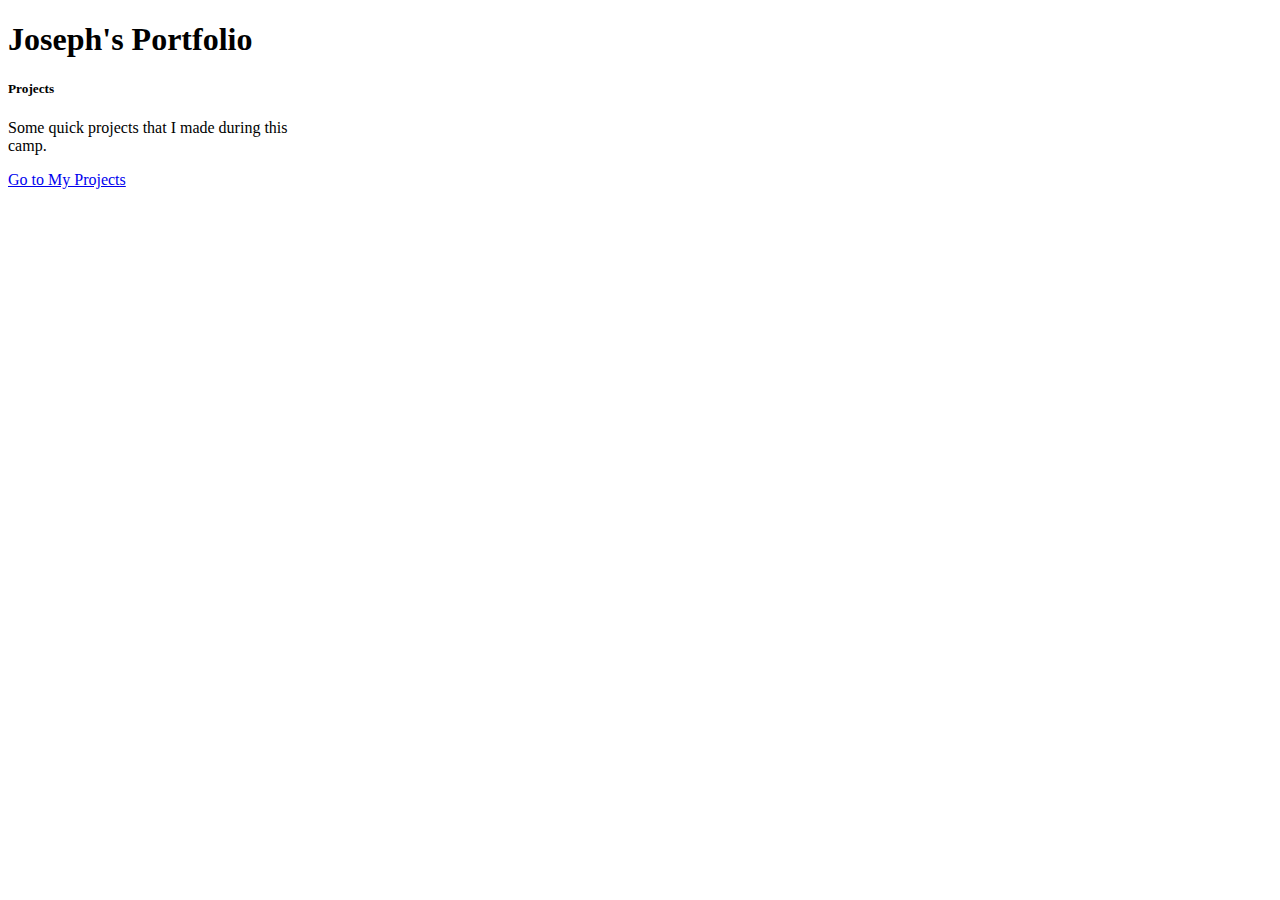
==== index.html @ b2d31371 "Update index.html" ====
<!DOCTYPE html>
<html>
    <head>
        <!-- CSS only -->
        <link href="https://cdn.jsdelivr.net/npm/bootstrap@5.1.0/dist/css/bootstrap.min.css" rel="stylesheet" integrity="sha384-KyZXEAg3QhqLMpG8r+8fhAXLRk2vvoC2f3B09zVXn8CA5QIVfZOJ3BCsw2P0p/We" crossorigin="anonymous">
    </head>
    <body>
        <h1>Joseph's Portfolio</h1>
        <div class="card" style="width: 18rem;">
            <div class="card-body">
                <h5 class="card-title">Projects</h5>
                <p class="card-text">Some quick projects that I made during this camp.</p>
                <a href="projects.html" class="btn btn-primary">Go to My Projects</a>
            </div>
        </div>
    </body>
</html>
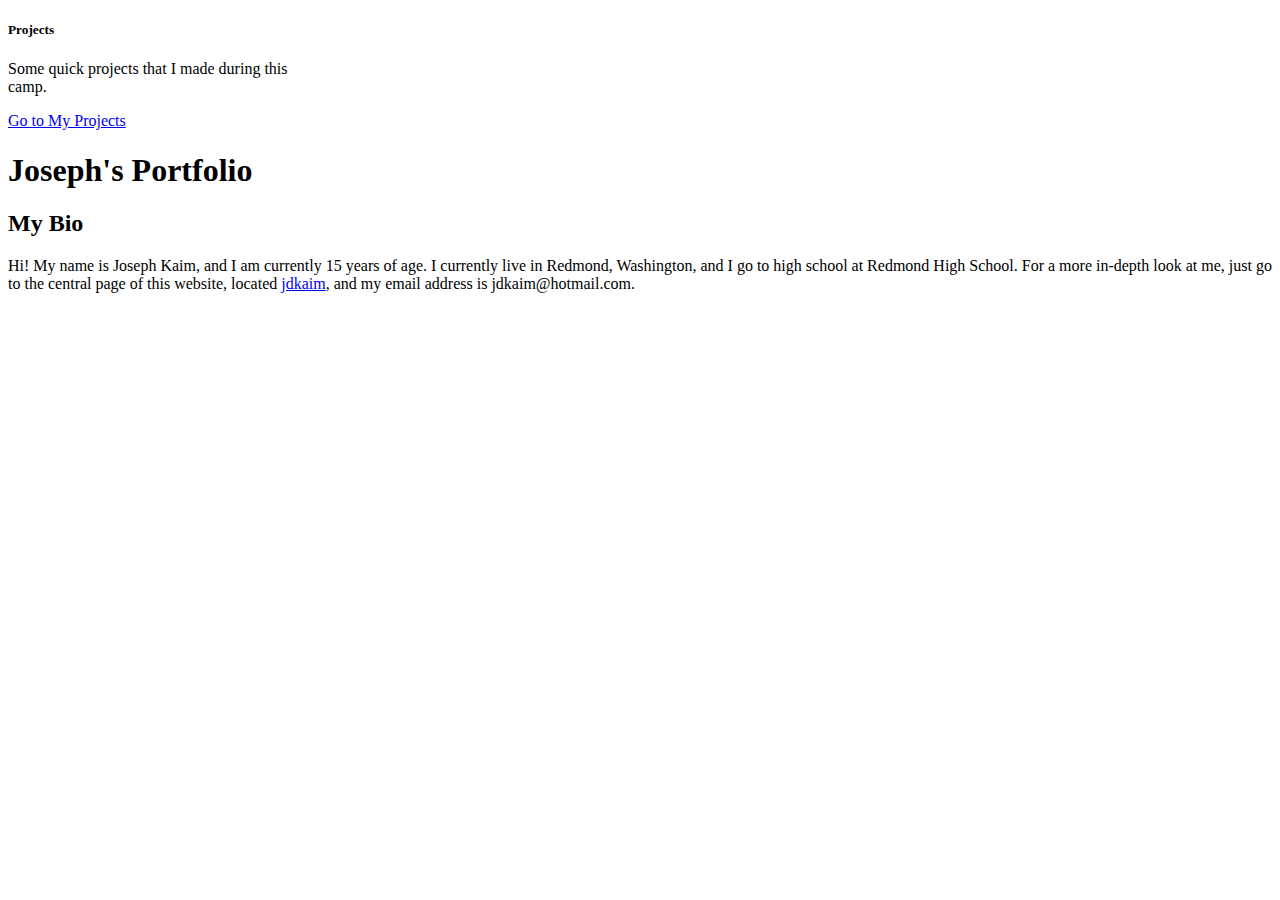
==== commit 114be405: "Update index.html" ====
--- a/index.html
+++ b/index.html
@@ -4,8 +4,7 @@
         <!-- CSS only -->
         <link href="https://cdn.jsdelivr.net/npm/bootstrap@5.1.0/dist/css/bootstrap.min.css" rel="stylesheet" integrity="sha384-KyZXEAg3QhqLMpG8r+8fhAXLRk2vvoC2f3B09zVXn8CA5QIVfZOJ3BCsw2P0p/We" crossorigin="anonymous">
     </head>
-    <body>
-        <h1>Joseph's Portfolio</h1>
+    <nav>
         <div class="card" style="width: 18rem;">
             <div class="card-body">
                 <h5 class="card-title">Projects</h5>
@@ -13,5 +12,11 @@
                 <a href="projects.html" class="btn btn-primary">Go to My Projects</a>
             </div>
         </div>
+    </nav>
+    <body>
+        <h1>Joseph's Portfolio</h1>
+        <h2>My Bio</h2>
+        <p>Hi! My name is Joseph Kaim, and I am currently 15 years of age. I currently live in Redmond, Washington, and I go to high school at Redmond High School. For a more in-depth look at me, just go to the central page of this website, located <a href="http://jdkaim.com>here</a>. I like to code and play guitar.
+            My GitHub username is <a href="http://github.com/JDKaim">jdkaim</a>, and my email address is jdkaim@hotmail.com.</p>
     </body>
 </html>
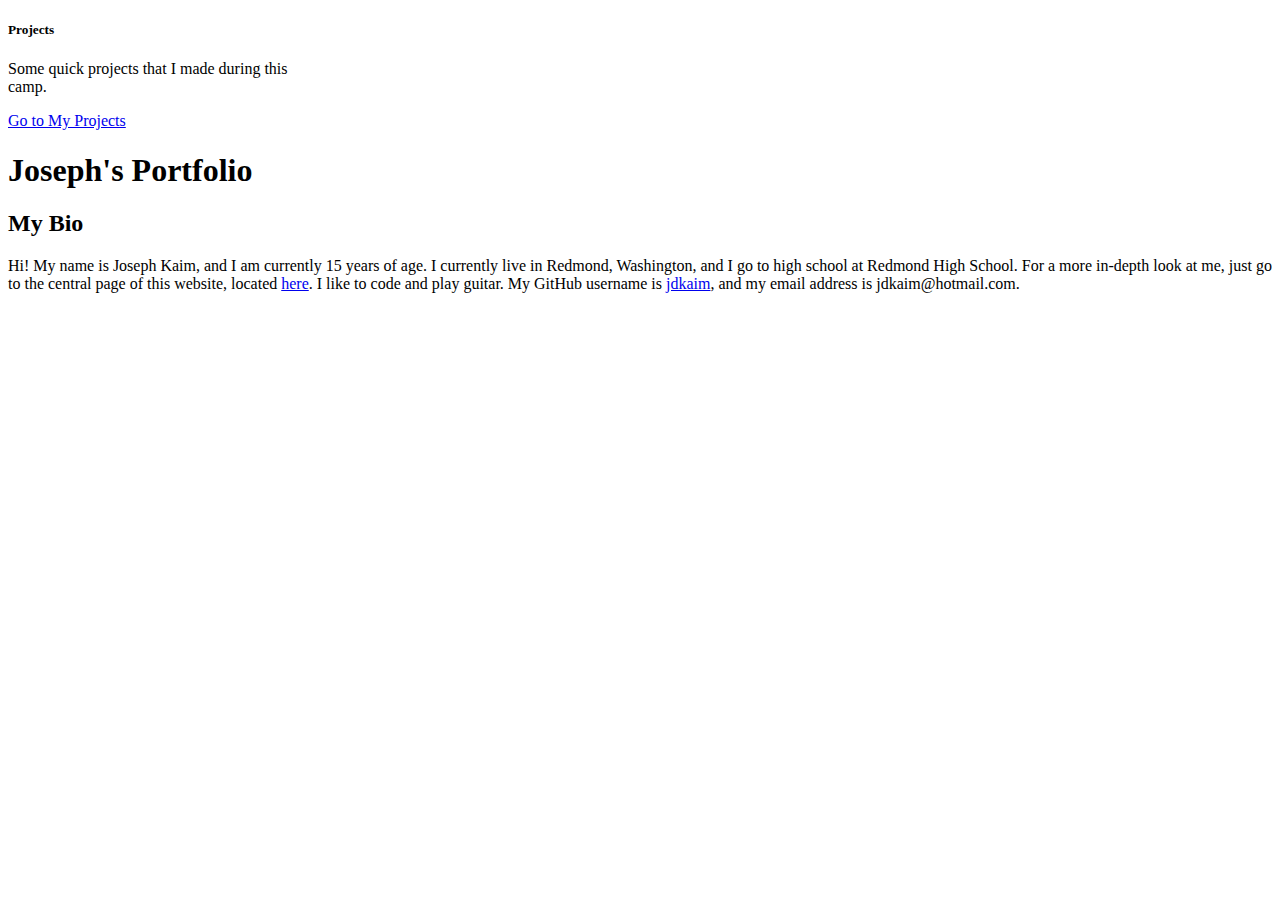
==== commit 0eb6a16d: "Update index.html" ====
--- a/index.html
+++ b/index.html
@@ -16,7 +16,7 @@
     <body>
         <h1>Joseph's Portfolio</h1>
         <h2>My Bio</h2>
-        <p>Hi! My name is Joseph Kaim, and I am currently 15 years of age. I currently live in Redmond, Washington, and I go to high school at Redmond High School. For a more in-depth look at me, just go to the central page of this website, located <a href="http://jdkaim.com>here</a>. I like to code and play guitar.
+        <p>Hi! My name is Joseph Kaim, and I am currently 15 years of age. I currently live in Redmond, Washington, and I go to high school at Redmond High School. For a more in-depth look at me, just go to the central page of this website, located <a href="http://jdkaim.com">here</a>. I like to code and play guitar.
             My GitHub username is <a href="http://github.com/JDKaim">jdkaim</a>, and my email address is jdkaim@hotmail.com.</p>
     </body>
 </html>
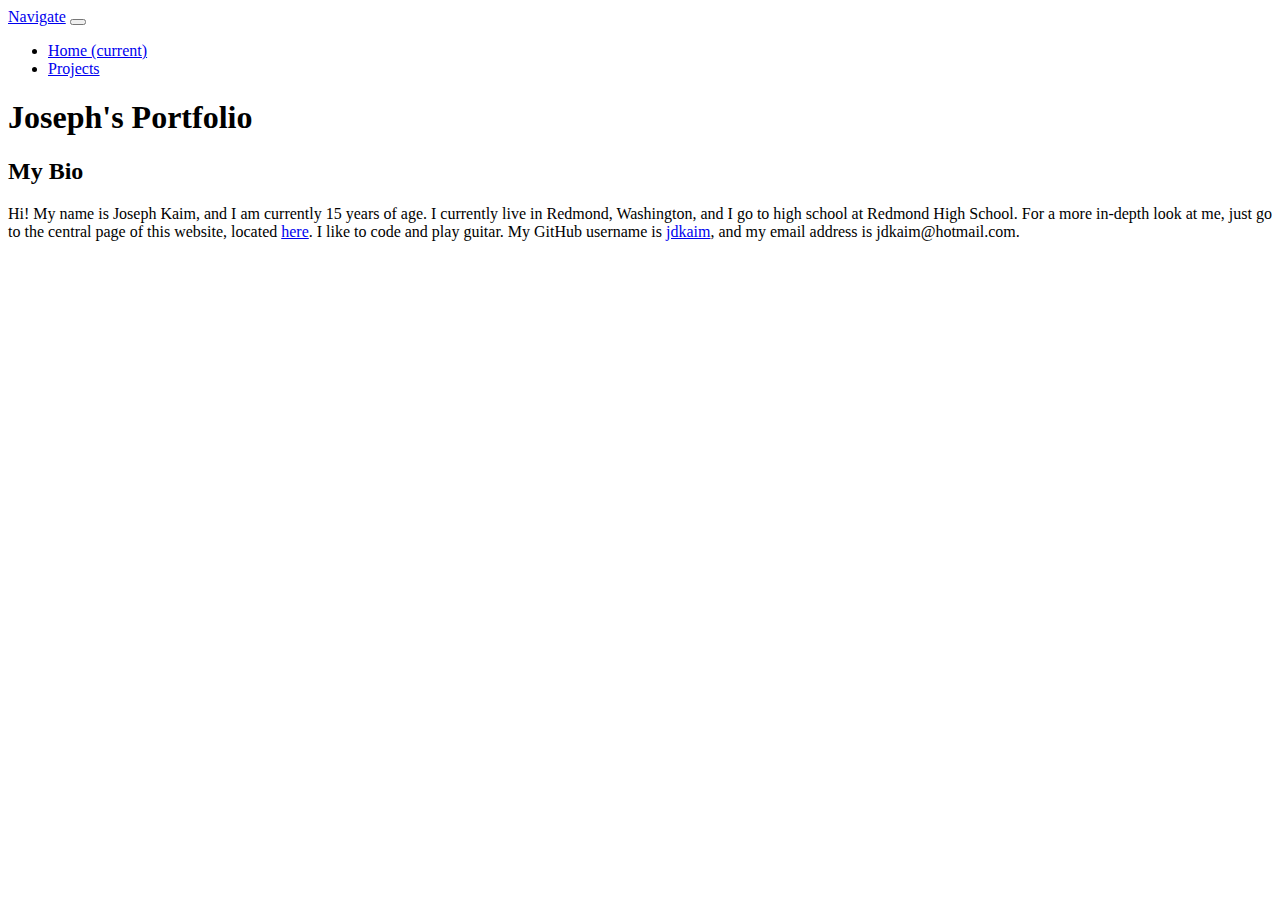
==== commit dc1e6bfc: "Create index.html" ====
--- a/index.html
+++ b/index.html
@@ -4,13 +4,20 @@
         <!-- CSS only -->
         <link href="https://cdn.jsdelivr.net/npm/bootstrap@5.1.0/dist/css/bootstrap.min.css" rel="stylesheet" integrity="sha384-KyZXEAg3QhqLMpG8r+8fhAXLRk2vvoC2f3B09zVXn8CA5QIVfZOJ3BCsw2P0p/We" crossorigin="anonymous">
     </head>
-    <nav>
-        <div class="card" style="width: 18rem;">
-            <div class="card-body">
-                <h5 class="card-title">Projects</h5>
-                <p class="card-text">Some quick projects that I made during this camp.</p>
-                <a href="projects.html" class="btn btn-primary">Go to My Projects</a>
-            </div>
+    <nav class="navbar navbar-expand-lg navbar-light bg-light">
+        <a class="navbar-brand" href="#">Navigate</a>
+        <button class="navbar-toggler" type="button" data-toggle="collapse" data-target="#navbarNav" aria-controls="navbarNav" aria-expanded="false" aria-label="Toggle navigation">
+            <span class="navbar-toggler-icon"></span>
+        </button>
+        <div class="collapse navbar-collapse" id="navbarNav">
+            <ul class="navbar-nav">
+                <li class="nav-item active">
+                    <a class="nav-link" href="#">Home <span class="sr-only">(current)</span></a>
+                </li>
+                <li class="nav-item">
+                    <a class="nav-link" href="projects.html">Projects</a>
+                </li>
+            </ul>
         </div>
     </nav>
     <body>
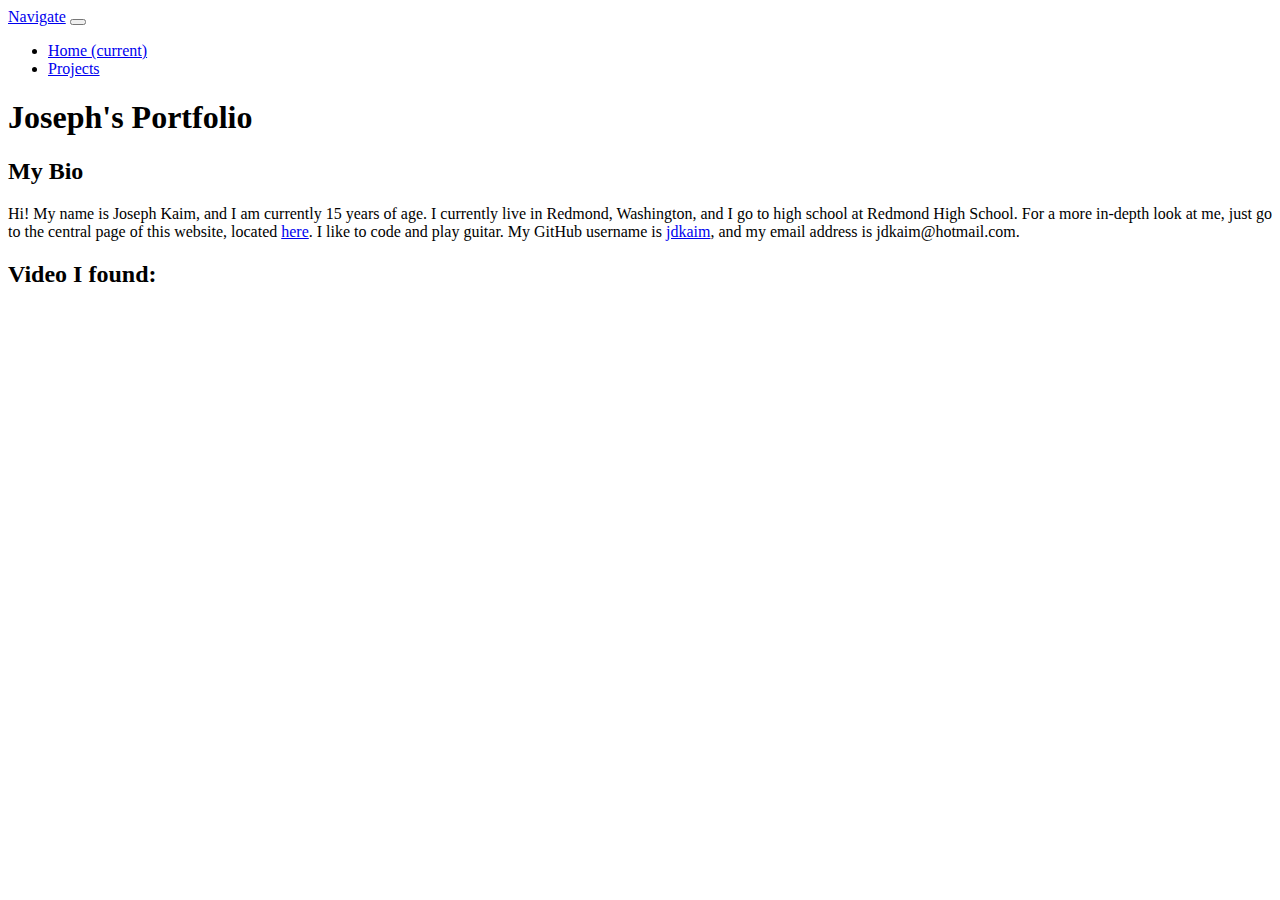
==== commit 474e31c5: "Update index.html" ====
--- a/index.html
+++ b/index.html
@@ -12,7 +12,7 @@
         <div class="collapse navbar-collapse" id="navbarNav">
             <ul class="navbar-nav">
                 <li class="nav-item active">
-                    <a class="nav-link" href="#">Home <span class="sr-only">(current)</span></a>
+                    <a class="nav-link" href="index.html">Home <span class="sr-only">(current)</span></a>
                 </li>
                 <li class="nav-item">
                     <a class="nav-link" href="projects.html">Projects</a>
@@ -25,5 +25,7 @@
         <h2>My Bio</h2>
         <p>Hi! My name is Joseph Kaim, and I am currently 15 years of age. I currently live in Redmond, Washington, and I go to high school at Redmond High School. For a more in-depth look at me, just go to the central page of this website, located <a href="http://jdkaim.com">here</a>. I like to code and play guitar.
             My GitHub username is <a href="http://github.com/JDKaim">jdkaim</a>, and my email address is jdkaim@hotmail.com.</p>
+        <h2>Video I found:</h2>
+        <iframe width="560" height="315" src="https://www.youtube.com/embed/hS5CfP8n_js" title="YouTube video player" frameborder="0" allow="accelerometer; autoplay; clipboard-write; encrypted-media; gyroscope; picture-in-picture" allowfullscreen></iframe>
     </body>
 </html>
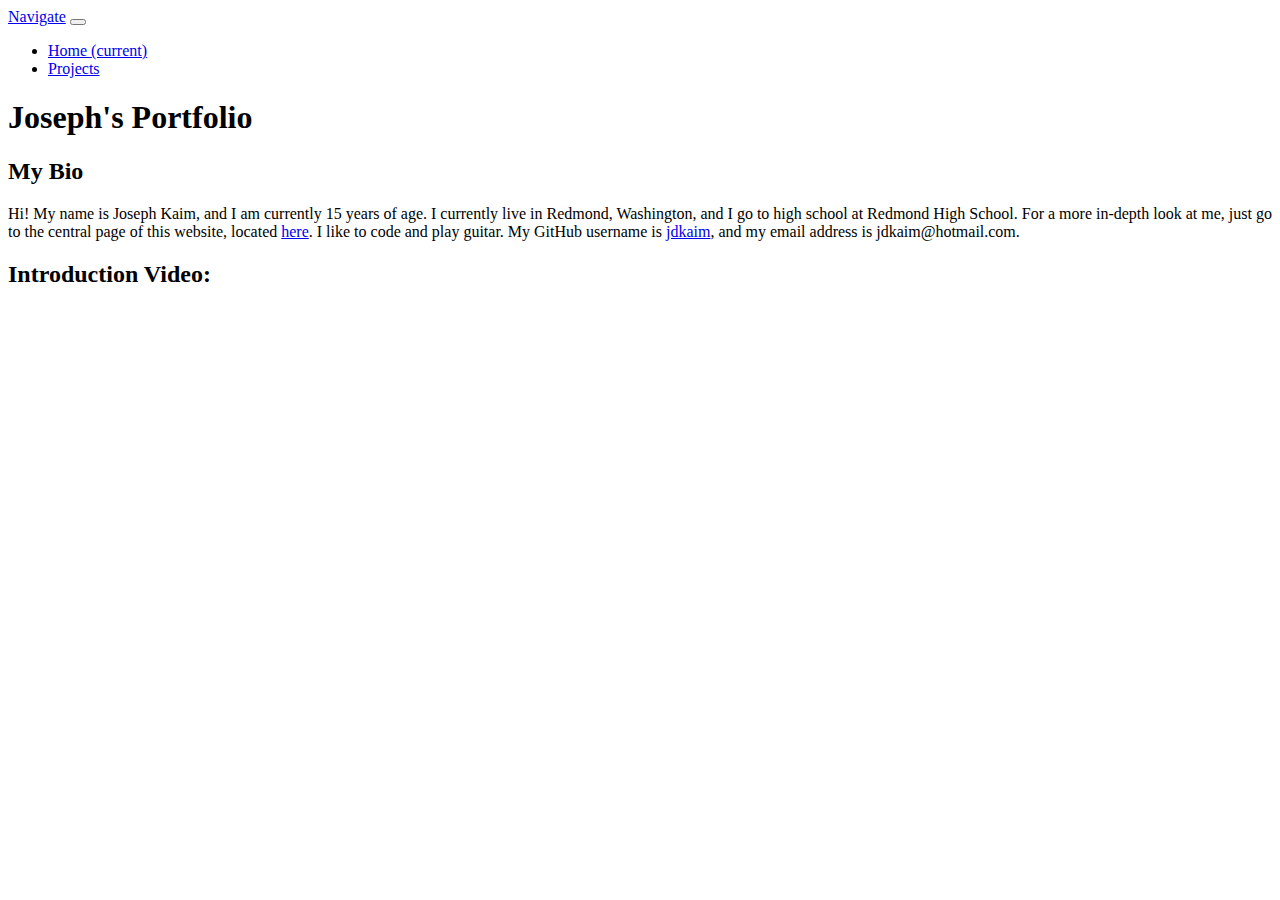
==== commit 3e81d025: "Update index.html" ====
--- a/index.html
+++ b/index.html
@@ -25,7 +25,7 @@
         <h2>My Bio</h2>
         <p>Hi! My name is Joseph Kaim, and I am currently 15 years of age. I currently live in Redmond, Washington, and I go to high school at Redmond High School. For a more in-depth look at me, just go to the central page of this website, located <a href="http://jdkaim.com">here</a>. I like to code and play guitar.
             My GitHub username is <a href="http://github.com/JDKaim">jdkaim</a>, and my email address is jdkaim@hotmail.com.</p>
-        <h2>Video I found:</h2>
-        <iframe width="560" height="315" src="https://www.youtube.com/embed/hS5CfP8n_js" title="YouTube video player" frameborder="0" allow="accelerometer; autoplay; clipboard-write; encrypted-media; gyroscope; picture-in-picture" allowfullscreen></iframe>
+        <h2>Introduction Video:</h2>
+        <iframe width="560" height="315" src="https://www.youtube.com/embed/Cb78qWa2W1U" title="YouTube video player" frameborder="0" allow="accelerometer; autoplay; clipboard-write; encrypted-media; gyroscope; picture-in-picture" allowfullscreen></iframe>
     </body>
 </html>
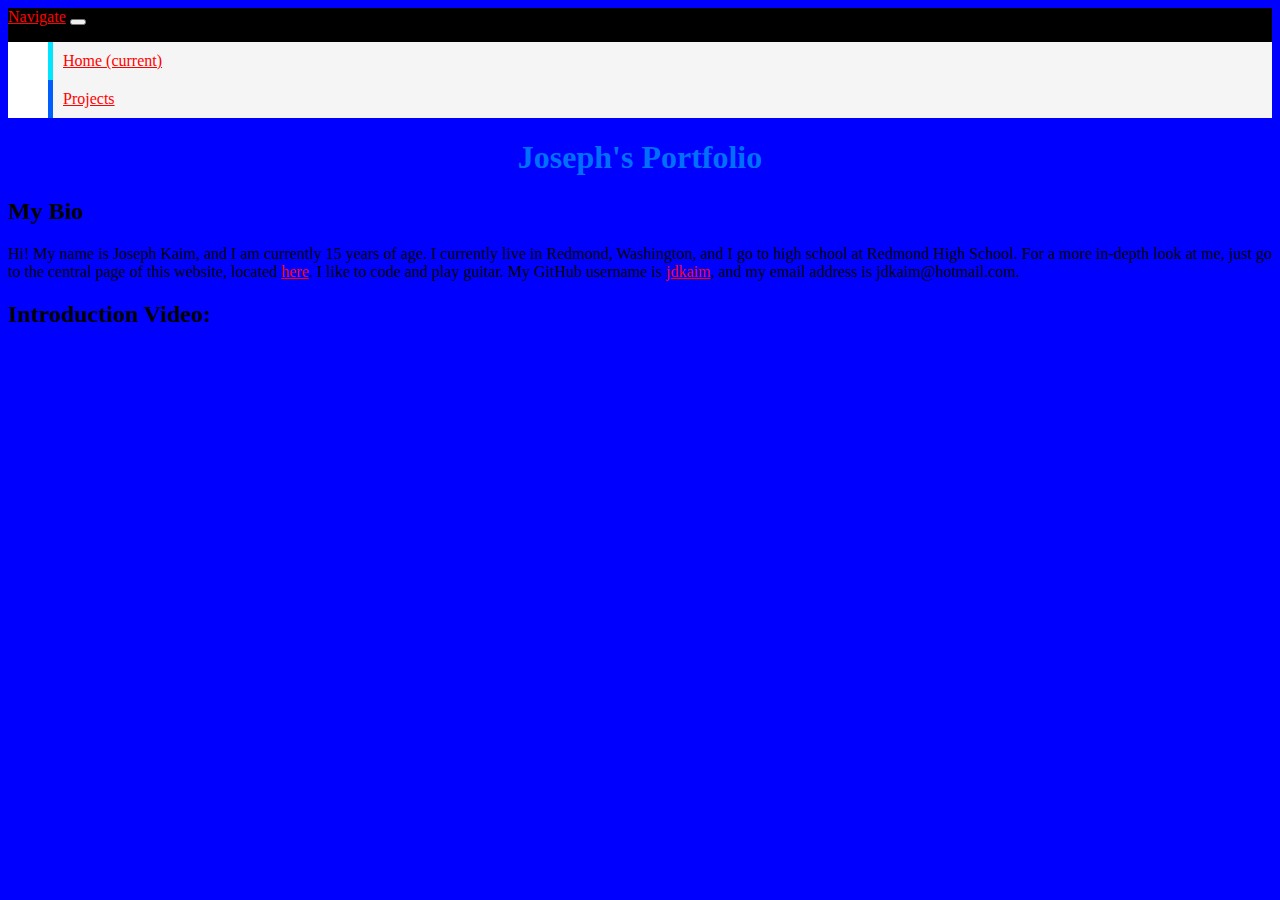
==== commit e1eca3c5: "Update index.html" ====
--- a/index.html
+++ b/index.html
@@ -3,6 +3,7 @@
     <head>
         <!-- CSS only -->
         <link href="https://cdn.jsdelivr.net/npm/bootstrap@5.1.0/dist/css/bootstrap.min.css" rel="stylesheet" integrity="sha384-KyZXEAg3QhqLMpG8r+8fhAXLRk2vvoC2f3B09zVXn8CA5QIVfZOJ3BCsw2P0p/We" crossorigin="anonymous">
+        <link rel="stylesheet" href="styles.css">
     </head>
     <nav class="navbar navbar-expand-lg navbar-light bg-light">
         <a class="navbar-brand" href="#">Navigate</a>
--- a/styles.css
+++ b/styles.css
@@ -0,0 +1,54 @@
+h1 {
+    text-align: center;
+    color: #0170FF;
+}
+
+body {
+  background-color: blue;
+}
+
+nav {
+  background-color: black;
+}
+
+a {
+    color: #FF0101;
+}
+
+h2 {
+    font-family: Times;
+    font-weight: bolder;
+}
+
+ul {
+    list-style-type: none;
+    font-family: Times;
+    border-left: 40px solid white;
+    padding-inline-start: 0px;
+    background-color: whitesmoke;
+}
+
+li {
+    padding: 10px;
+    border-left: 5px solid #005EFC;
+}
+
+.content {
+    padding: 20px;
+    margin: 10px;
+    font-style: italic;
+    background-color: #424EDC;
+    color: #FFFFFF;
+}
+
+.active {
+    border-left: 5px solid #03E4FF;
+}
+
+.footer {
+    text-align: center;
+    padding: 20px;
+    margin: 10px;
+    background-color: #424EDC;
+    color: #FFFFFF;
+}
